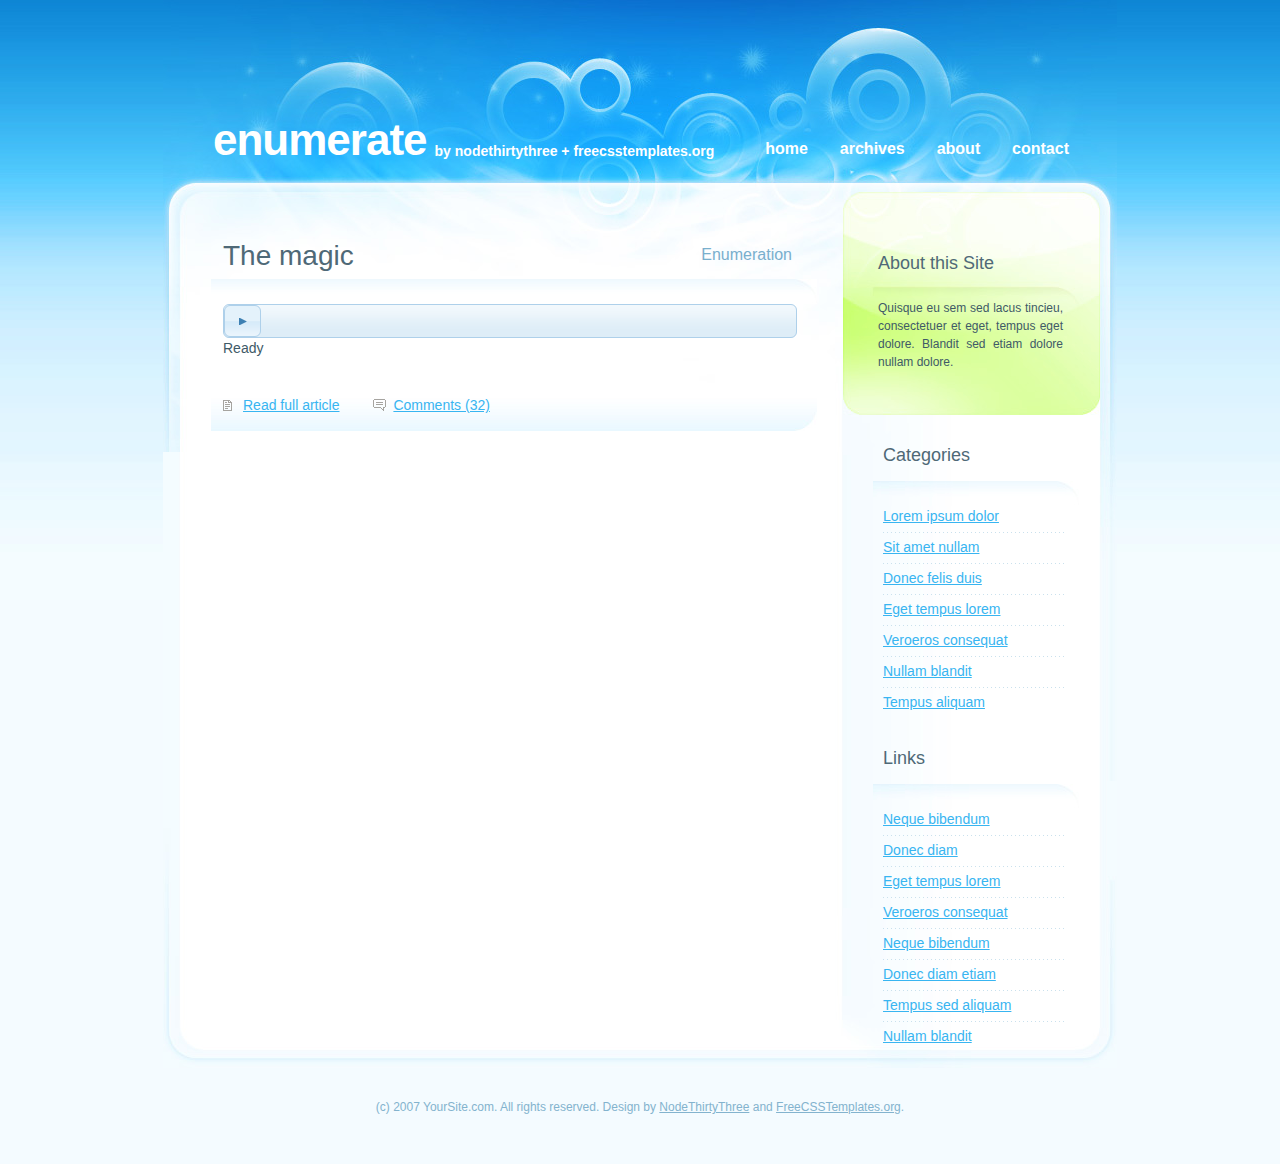
==== index.html @ 4f757997 "Initial project" ====
<!DOCTYPE html PUBLIC "-//W3C//DTD XHTML 1.0 Strict//EN" "http://www.w3.org/TR/xhtml1/DTD/xhtml1-strict.dtd">
<!--

Design by NodeThirtyThree <http://www.nodethirtythree.com>
Published by Free CSS Templates <http://www.freecsstemplates.org/>
Released for free under a Creative Commons Attribution 2.5 License

Title      : snowglass
Version    : 1.0
Released   : 20070718
Description: A two-column, fixed-width template featuring a blue glass effect ideal for 1024x768 resolutions.

-->
<html xmlns="http://www.w3.org/1999/xhtml">
<head>
    <meta http-equiv="content-type" content="text/html; charset=utf-8" />
    <title>Enumerate</title>
    <meta name="keywords" content="" />
    <meta name="description" content="" />
    <link href="css/default.css" rel="stylesheet" type="text/css" />
    <link href="css/cupertino/jquery-ui-1.10.3.custom.css" rel="stylesheet">
    <script src="js/jquery-1.9.1.js"></script>
    <script src="js/jquery-ui-1.10.3.custom.js"></script>
    <script src="js/underscore-min.js"></script>
    <script src="js/app.js"></script>
</head>
<body>
<div id="header">
	<div id="logo">
		<h1><a href="#">Enumerate</a></h1>
		<h2>By <a href="http://www.nodethirtythree.com/">NodeThirtyThree</a> + <a href="http://www.freecsstemplates.org/" rel="nofollow">FreeCSSTemplates.org</a></h2>
	</div>
	<div id="menu">
		<ul>
			<li class="active"><a href="#" accesskey="1" title="">Home</a></li>
			<li><a href="#" accesskey="2" title="">Archives</a></li>
			<li><a href="#" accesskey="3" title="">About</a></li>
			<li><a href="#" accesskey="4" title="">Contact</a></li>
		</ul>
	</div>
</div>
<hr />
<div id="page">
	<div id="bg">
		<div id="content">
			<div class="post" style="padding-top: 57px;">
				<h2 class="title">The magic</h2>
				<h3 class="date">Enumeration</h3>
				<div class="entry">
                    <div id="toolbar" class="ui-widget-header ui-corner-all">
                        <button id="play">play</button>
                    </div>
                    <p id="status">Ready</p>
				</div>
				<p class="meta"><a href="#" class="more">Read full article</a> <b>|</b> <a href="#" class="comments">Comments (32)</a></p>
			</div>
		</div>
		<!-- end contentn -->
		<div id="sidebar">
			<div id="about-box">
				<h2>About this Site</h2>
				<p>Quisque eu sem sed lacus tincieu, consectetuer et eget, tempus eget dolore. Blandit sed etiam dolore nullam dolore.</p>
			</div>
			<ul>
				<li>
					<h2>Categories</h2>
					<ul>
						<li class="first"><a href="#">Lorem ipsum dolor</a></li>
						<li><a href="#">Sit amet nullam</a></li>
						<li><a href="#">Donec felis duis</a></li>
						<li><a href="#">Eget tempus lorem</a></li>
						<li><a href="#">Veroeros consequat</a></li>
						<li><a href="#">Nullam blandit</a></li>
						<li><a href="#">Tempus aliquam </a></li>
					</ul>
				</li>
				<li>
					<h2>Links</h2>
					<ul>
						<li class="first"><a href="#">Neque bibendum</a></li>
						<li><a href="#">Donec diam</a></li>
						<li><a href="#">Eget tempus lorem</a></li>
						<li><a href="#">Veroeros consequat</a></li>
						<li><a href="#">Neque bibendum</a></li>
						<li><a href="#">Donec diam etiam</a></li>
						<li><a href="#">Tempus sed aliquam</a></li>
						<li><a href="#">Nullam blandit</a></li>
					</ul>
				</li>
			</ul>
		</div>
		<!-- end sidebar -->
		<div style="clear: both;">&nbsp;</div>
	</div>
</div>
<!-- end page -->
<hr />
<div id="footer">
	<p>(c) 2007 YourSite.com. All rights reserved. Design by <a href="http://www.nodethirtythree.com/">NodeThirtyThree</a> and <a href="http://www.freecsstemplates.org/" rel="nofollow">FreeCSSTemplates.org</a>.</p>
</div>
</body>
</html>
---- css/default.css ----
/*
Design by NodeThirtyThree <http://www.nodethirtythree.com>
Published by Free CSS Templates <http://www.freecsstemplates.org/>
Released for free under a Creative Commons Attribution 2.5 License
*/

body {
	margin: 0;
	padding: 0;
	background: #F4FBFF url(../images/img01.jpg) repeat-x;
	font-family: "Trebuchet MS", Arial, Helvetica, sans-serif;
	font-size: 14px;
	color: #405A67;
}

h1, h2, h3 {
	margin: 0;
	font-weight: normal;
	color: #4F6977;
}

h1 {
	letter-spacing: -1px;
	font-size: 44px;
}

h2 {
	font-size: 28px;
}

h3 {
	font-size: 16px;
}

p, ul, ol {
	margin: 0 0 1.5em 0;
	line-height: 1.5em;
	text-align: justify;
}

p {
}

blockquote {
	font-style: italic;
}

ul {
}

ol {
}

a {
	color: #38B5F1;
}

a:hover {
	text-decoration: none;
}

small {
}

hr {
	display: none;
}

img {
	border: none;
}

img.left {
	float: left;
	margin: 0 15px 0 0;
}

img.right {
	float: left;
	margin: 0 0 0 15px;
}

/* Header */

#header {
	width: 954px;
	height: 183px;
	margin: 0 auto;
	background: url(../images/img02.jpg);
}

/* Logo */

#logo {
	float: left;
}

#logo h1, #logo h2 {
	float: left;
	text-transform: lowercase;
	color: #FFFFFF;
}

#logo h1 {
	padding: 115px 0 0 50px;
	font-weight: bold;
}

#logo h2 {
	padding: 143px 0 0 8px;
	font-size: 14px;
	font-weight: bold;
}

#logo a {
	text-decoration: none;
	color: #FFFFFF;
}

/* Menu */

#menu {
	float: right;
}

#menu ul {
	margin: 0;
	padding: 140px 20px 0 0;
	list-style: none;
	line-height: normal;
}

#menu li {
	display: inline;
}

#menu a {
	padding: 0 28px 0 0;
	text-transform: lowercase;
	text-decoration: none;
	font-size: 16px;
	font-weight: bold;
	color: #FFFFFF;
}

/* Page */

#page {
	width: 954px;
	margin: 0 auto;
	background: #FFFFFF url(../images/img03.jpg) repeat-y;
}

#bg {
	background: url(../images/img06.jpg) no-repeat left bottom;
}

/* Content */

#content {
	float: left;
	width: 680px;
	background: url(../images/img04.jpg) no-repeat;
}

/* Posts */

.post {
	width: 606px;
	padding: 30px 0 0 48px;
}

.post .title {
	padding: 0 0 0 12px;
}

.post .title a {
	color: #4F6977;
}

.post .date {
	margin: -26px 25px 15px 0;
	text-align: right;
	color: #79AFCD;
}

.post .entry {
	padding: 25px 20px 0 12px;
	background: url(../images/img07.jpg) no-repeat;
}

.post .meta {
	padding: 15px 12px;
	background: url(../images/img08.jpg) no-repeat left bottom;
}

.post .meta b {
	display: none;
}

.post .more, .post .comments {
	padding: 0 30px 0 20px;
}

.post .more {
	background: url(../images/img09.gif) no-repeat left center;
}

.post .comments {
	background: url(../images/img10.gif) no-repeat left center;
}

/* About Box */

#about-box {
	width: 185px;
	height: 162px;
	padding: 70px 37px 0 35px;
	background: url(../images/img11.jpg) no-repeat left bottom;
}

#about-box h2 {
	margin-bottom: 25px;
	font-size: 18px;
	font-weight: normal;
}

#about-box p {
	font-size: 12px;
}

/* Sidebar */

#sidebar {
	float: right;
	width: 274px;
	background: url(../images/img05.jpg) no-repeat;
}

#sidebar ul {
	width: 206px;
	margin: 0;
	padding: 0 0 0 30px;
	list-style: none;
}

#sidebar li {
}

#sidebar li ul {
	width: auto;
	padding: 0 15px 0 10px;
}

#sidebar li li {
	padding: 5px 0 5px 0;
	background: url(../images/img13.gif) repeat-x;
}

#sidebar li li.first {
	padding-top: 0;
	background: none;
}

#sidebar li h2 {
	font-size: 18px;
	padding: 30px 0 40px 10px;
	background: url(../images/img12.jpg) no-repeat left bottom;
}

/* Footer */

#footer {
	padding: 30px 0;
}

#footer p {
	text-align: center;
	font-size: 12px;
	color: #83B3CE;
}

#footer a {
	color: #83B3CE;
}
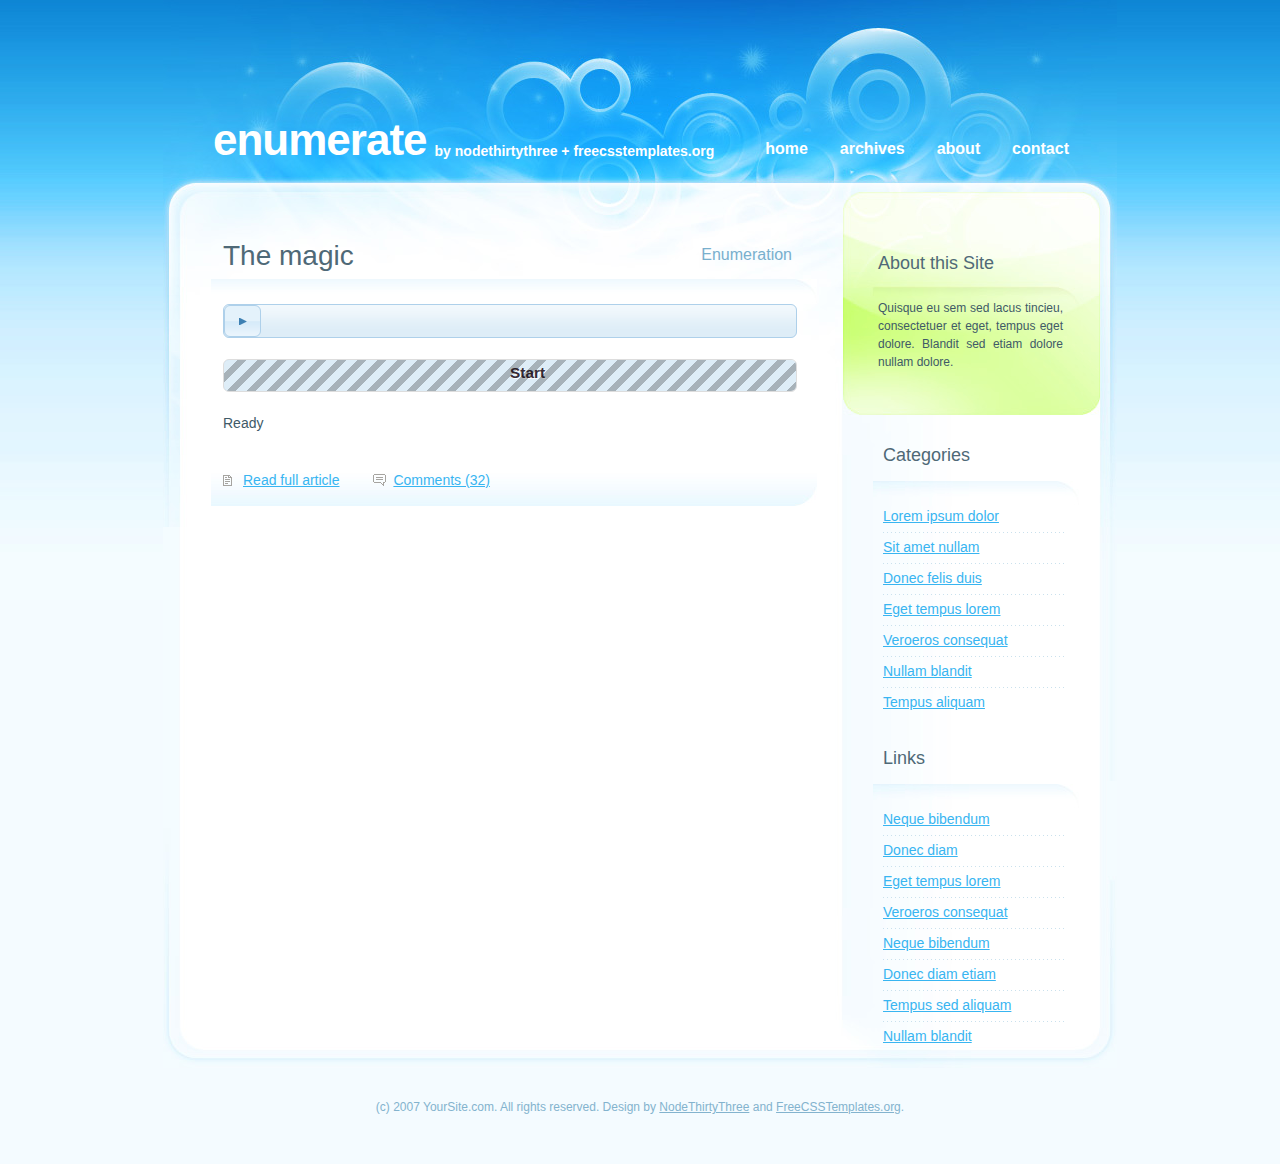
==== commit 9b8c66cb: "Progressbar is working" ====
--- a/index.html
+++ b/index.html
@@ -18,6 +18,7 @@
     <meta name="keywords" content="" />
     <meta name="description" content="" />
     <link href="css/default.css" rel="stylesheet" type="text/css" />
+    <link href="css/enumerate.css" rel="stylesheet" type="text/css" />
     <link href="css/cupertino/jquery-ui-1.10.3.custom.css" rel="stylesheet">
     <script src="js/jquery-1.9.1.js"></script>
     <script src="js/jquery-ui-1.10.3.custom.js"></script>
@@ -50,6 +51,7 @@
                     <div id="toolbar" class="ui-widget-header ui-corner-all">
                         <button id="play">play</button>
                     </div>
+                    <p><div id="progressbar"><div class="progress-label">Start</div></div></p>
                     <p id="status">Ready</p>
 				</div>
 				<p class="meta"><a href="#" class="more">Read full article</a> <b>|</b> <a href="#" class="comments">Comments (32)</a></p>
--- a/css/enumerate.css
+++ b/css/enumerate.css
@@ -0,0 +1,10 @@
+.ui-progressbar {
+    position: relative;
+}
+.progress-label {
+    position: absolute;
+    left: 50%;
+    top: 4px;
+    font-weight: bold;
+    text-shadow: 1px 1px 0 #fff;
+}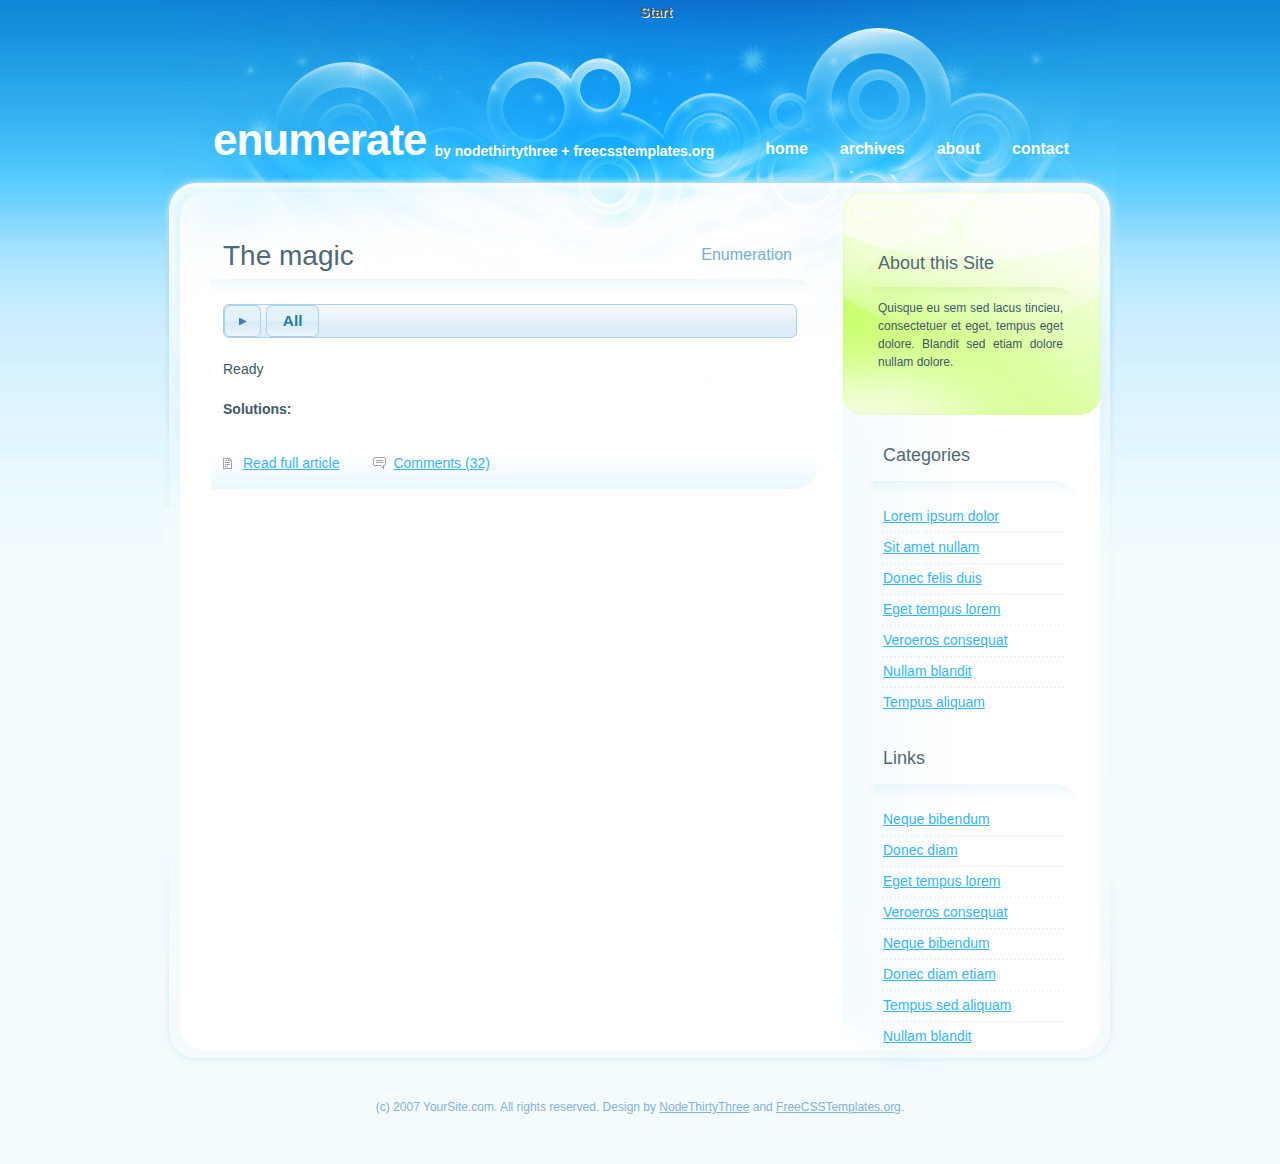
==== commit d5f229b3: "Now it successfully solves 8 queens problem" ====
--- a/index.html
+++ b/index.html
@@ -50,9 +50,12 @@
 				<div class="entry">
                     <div id="toolbar" class="ui-widget-header ui-corner-all">
                         <button id="play">play</button>
+                        <input type="checkbox" id="all" /><label for="all">All</label>
                     </div>
                     <p><div id="progressbar"><div class="progress-label">Start</div></div></p>
                     <p id="status">Ready</p>
+                    <h4>Solutions:</h4>
+                    <ul id="solutions"></ul>
 				</div>
 				<p class="meta"><a href="#" class="more">Read full article</a> <b>|</b> <a href="#" class="comments">Comments (32)</a></p>
 			</div>
